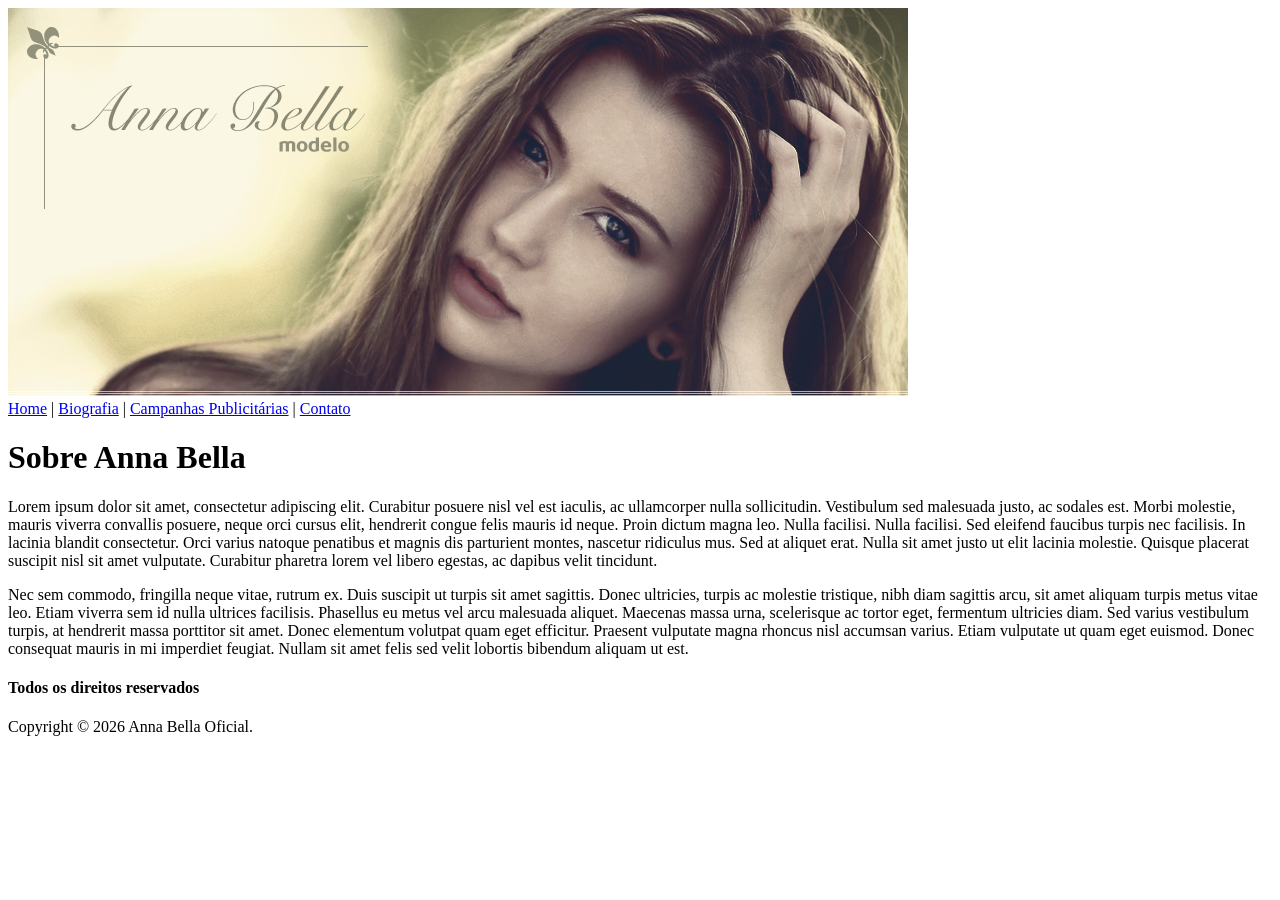
==== index.html @ 2f4a5a3c "nova tentativa Github Pages" ====
<!DOCTYPE html>
<html lang="pt-br">

<head>
    <meta charset="UTF-8">
    <meta name="viewport" content="width=device-width, initial-scale=1.0">
    <title>Anna Bella Oficial</title>

    <link rel="stylesheet" type="text/css" href="estilo.css">
</head>

<body>

    <div id="Principal">

        <img src="Imagens/capa.png">
        <div id="Menu">
            <a href="index.html">Home</a> |
            <a href="biografia.html">Biografia</a> |
            <a href="campanhas-publicitarias.html">Campanhas Publicitárias</a> |
            <a href="contato.html">Contato</a>

        </div>

        <div id="Conteudo">
            <h1>Sobre Anna Bella</h1>
            <p>Lorem ipsum dolor sit amet, consectetur adipiscing elit. Curabitur posuere nisl vel est iaculis, ac
                ullamcorper nulla sollicitudin. Vestibulum sed malesuada justo, ac sodales est. Morbi molestie, mauris
                viverra convallis posuere, neque orci cursus elit, hendrerit congue felis mauris id neque. Proin dictum
                magna leo. Nulla facilisi. Nulla facilisi. Sed eleifend faucibus turpis nec facilisis. In lacinia
                blandit consectetur. Orci varius natoque penatibus et magnis dis parturient montes, nascetur ridiculus
                mus. Sed at aliquet erat. Nulla sit amet justo ut elit lacinia molestie. Quisque placerat suscipit nisl
                sit amet vulputate. Curabitur pharetra lorem vel libero egestas, ac dapibus velit tincidunt. </p>

            <p> Nec sem commodo, fringilla neque vitae, rutrum ex. Duis suscipit ut turpis sit amet sagittis.
                Donec ultricies, turpis ac molestie tristique, nibh diam sagittis arcu, sit amet aliquam turpis metus
                vitae leo. Etiam viverra sem id nulla ultrices facilisis. Phasellus eu metus vel arcu malesuada aliquet.
                Maecenas massa urna, scelerisque ac tortor eget, fermentum ultricies diam. Sed varius vestibulum turpis,
                at hendrerit massa porttitor sit amet. Donec elementum volutpat quam eget efficitur. Praesent vulputate
                magna rhoncus nisl accumsan varius. Etiam vulputate ut quam eget euismod. Donec consequat mauris in mi
                imperdiet feugiat. Nullam sit amet felis sed velit lobortis bibendum aliquam ut est.</p>
        </div>

        <div id="Rodape">
            <h4 class="centralizar">Todos os direitos reservados</h4>
            <p>Copyright © 2026 Anna Bella Oficial.</p>







</body>

</html>
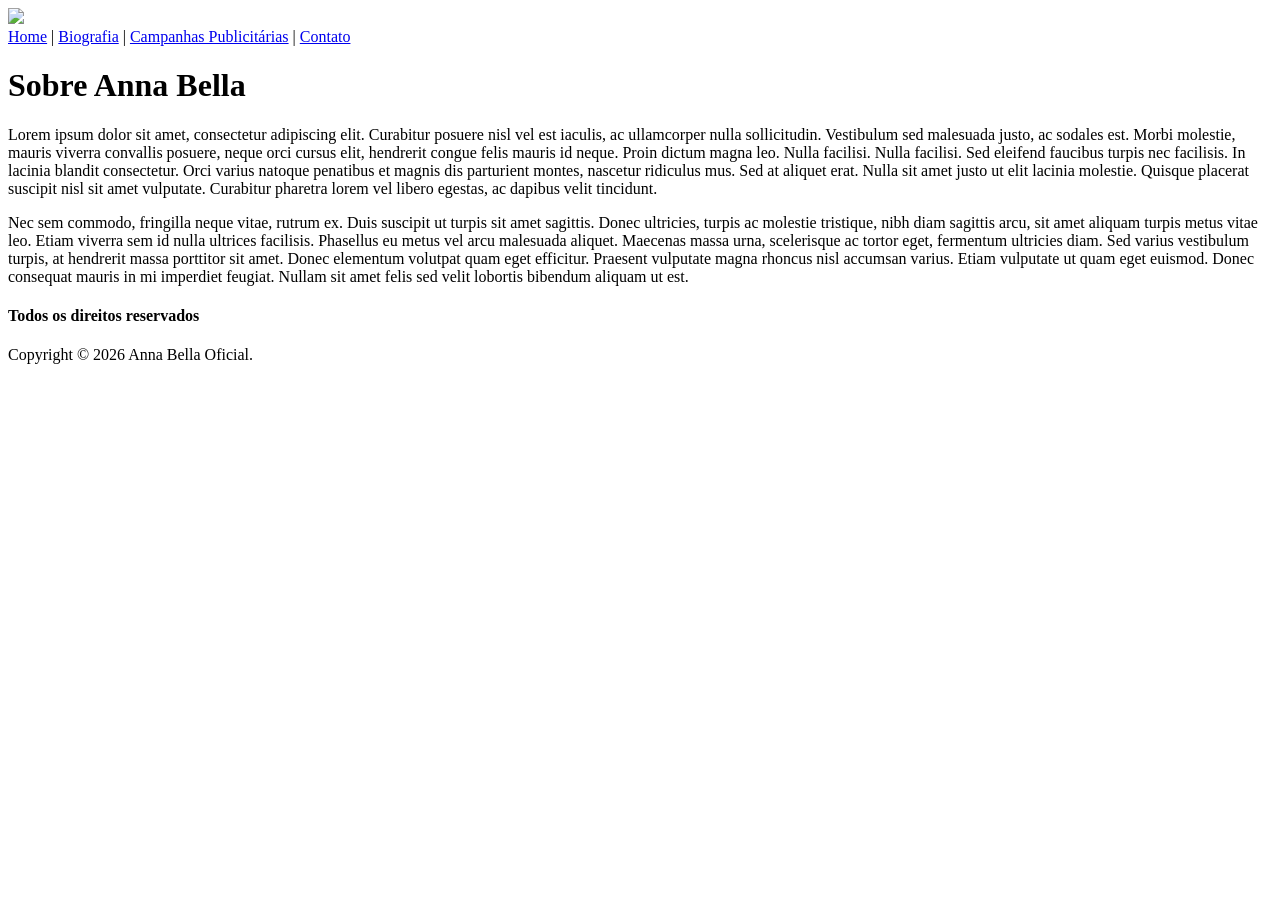
==== commit b8d4bfd7: "Corrige todos os caminhos para minúsculas" ====
--- a/index.html
+++ b/index.html
@@ -13,7 +13,7 @@
 
     <div id="Principal">
 
-        <img src="Imagens/capa.png">
+        <img src="imagens/capa.png">
         <div id="Menu">
             <a href="index.html">Home</a> |
             <a href="biografia.html">Biografia</a> |
